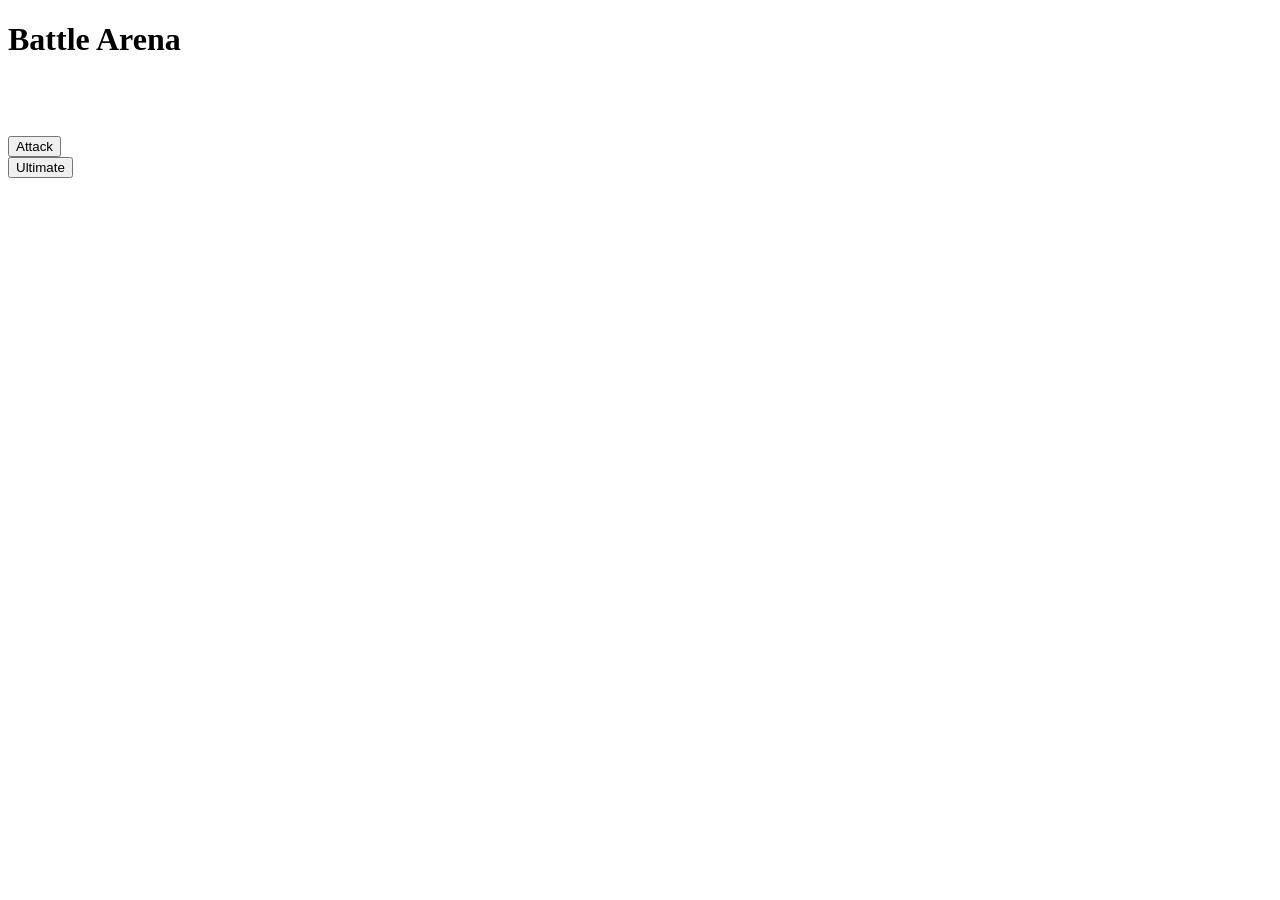
==== stage-2/index.html @ 17f2608e "arreglo de abortcontroller y html de la stage 2" ====
<!DOCTYPE html>
<html lang="en">
<head>
  <meta charset="UTF-8">
  <title>Stage 2 - Battle</title>
  <link rel="stylesheet" href="./style.css">
</head>
<body>

  <h1>Battle Arena</h1>

  <!-- PLAYER -->
  <section id="player-section">
    <h2 id="player-name"></h2>
    <img id="player-sprite" />
    <div class="hp-bar">
      <div id="player-hp"></div>
    </div>
  </section>

  <!-- ARENA -->
  <section id="arena">
    <div id="opponent-row" class="row">
      <div class="cell" data-pos="1"></div>
      <div class="cell" data-pos="2"></div>
      <div class="cell" data-pos="3"></div>
    </div>

    <div id="player-row" class="row">
      <div class="cell" data-pos="1"></div>
      <div class="cell" data-pos="2"></div>
      <div class="cell" data-pos="3"></div>
    </div>
  </section>

  <!-- OPPONENT -->
  <section id="opponent-section">
    <h2 id="opponent-name"></h2>
    <img id="opponent-sprite" />
    <div class="hp-bar">
      <div id="opponent-hp"></div>
    </div>
  </section>

  <!-- CONTROLS -->
  <section id="controls">
    <button id="attack-btn">Attack</button>
    <div id="cooldown-bar"></div>

    <button id="ultimate-btn">Ultimate</button>
  </section>

  <!-- LOG -->
  <section id="log"></section>

  <!-- RESET -->
  <button id="reset-btn" style="display:none;">Battle Again</button>

  <script type="module" src="./main.js"></script>
</body>
</html>
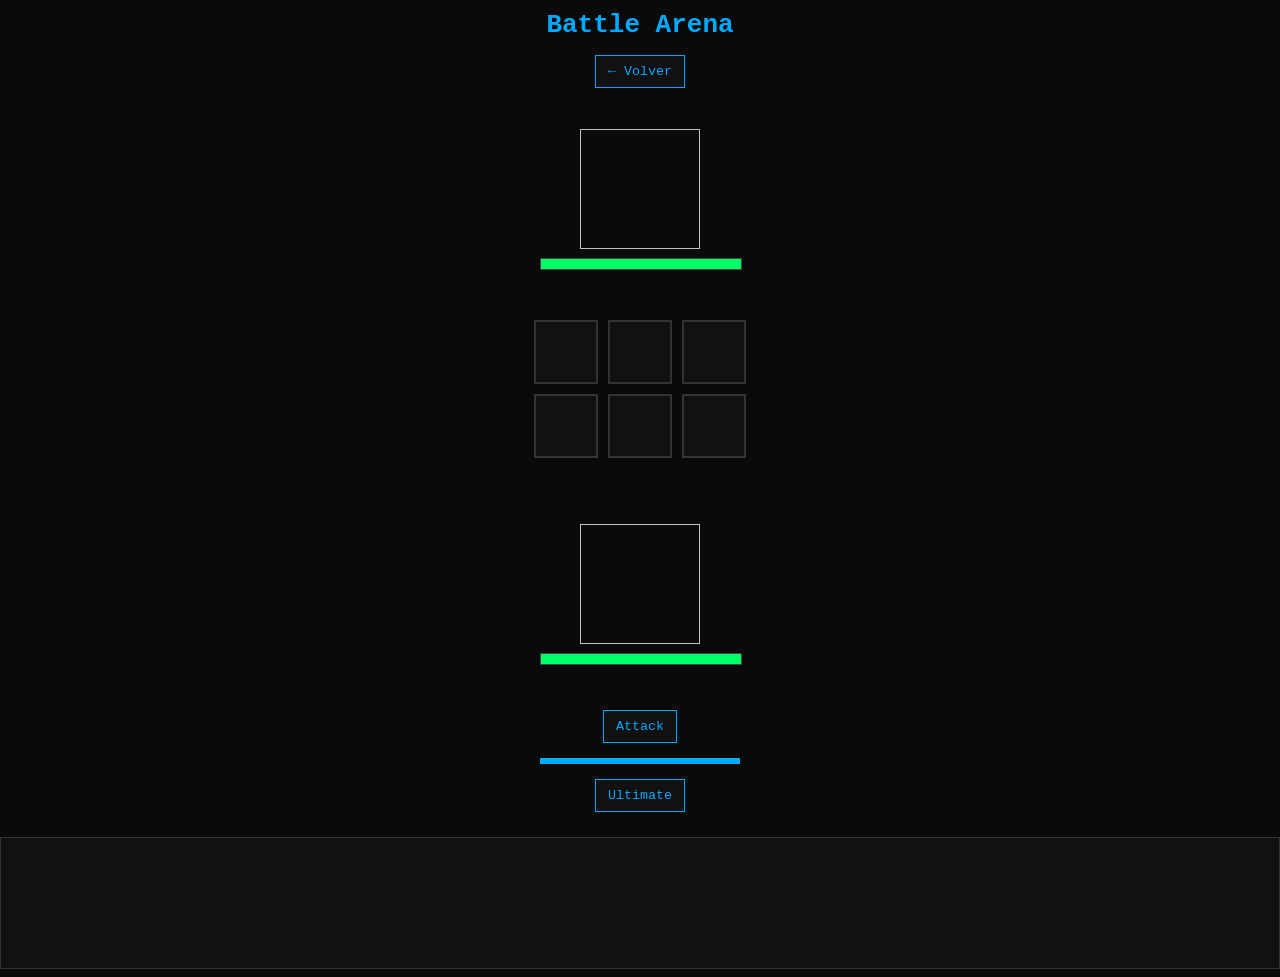
==== commit 56db81c4: "correcion en el html y parte del css" ====
--- a/stage-2/index.html
+++ b/stage-2/index.html
@@ -9,44 +9,49 @@
 
   <h1>Battle Arena</h1>
 
-  <!-- PLAYER -->
-  <section id="player-section">
-    <h2 id="player-name"></h2>
-    <img id="player-sprite" />
-    <div class="hp-bar">
-      <div id="player-hp"></div>
-    </div>
-  </section>
+  <button id="back-btn">← Volver</button>
 
-  <!-- ARENA -->
-  <section id="arena">
-    <div id="opponent-row" class="row">
-      <div class="cell" data-pos="1"></div>
-      <div class="cell" data-pos="2"></div>
-      <div class="cell" data-pos="3"></div>
-    </div>
+  <div id="battle-layout">
 
-    <div id="player-row" class="row">
-      <div class="cell" data-pos="1"></div>
-      <div class="cell" data-pos="2"></div>
-      <div class="cell" data-pos="3"></div>
-    </div>
-  </section>
+    <!-- OPONENTE (arriba derecha) -->
+    <section id="opponent-section">
+      <h2 id="opponent-name"></h2>
+      <img id="opponent-sprite" />
+      <div class="hp-bar">
+        <div id="opponent-hp"></div>
+      </div>
+    </section>
 
-  <!-- OPPONENT -->
-  <section id="opponent-section">
-    <h2 id="opponent-name"></h2>
-    <img id="opponent-sprite" />
-    <div class="hp-bar">
-      <div id="opponent-hp"></div>
-    </div>
-  </section>
+    <!-- ARENA (centro) -->
+    <section id="arena">
+      <div id="opponent-row" class="row">
+        <div class="cell" data-pos="1"></div>
+        <div class="cell" data-pos="2"></div>
+        <div class="cell" data-pos="3"></div>
+      </div>
 
-  <!-- CONTROLS -->
+      <div id="player-row" class="row">
+        <div class="cell" data-pos="1"></div>
+        <div class="cell" data-pos="2"></div>
+        <div class="cell" data-pos="3"></div>
+      </div>
+    </section>
+
+    <!-- PLAYER (abajo izquierda) -->
+    <section id="player-section">
+      <h2 id="player-name"></h2>
+      <img id="player-sprite" />
+      <div class="hp-bar">
+        <div id="player-hp"></div>
+      </div>
+    </section>
+
+  </div>
+
+  <!-- CONTROLES -->
   <section id="controls">
     <button id="attack-btn">Attack</button>
     <div id="cooldown-bar"></div>
-
     <button id="ultimate-btn">Ultimate</button>
   </section>
 
--- a/stage-2/style.css
+++ b/stage-2/style.css
@@ -0,0 +1,175 @@
+/* ---------------------------
+   GLOBAL
+--------------------------- */
+body {
+  margin: 0;
+  font-family: monospace;
+  background: #0a0a0a;
+  color: #eee;
+  text-align: center;
+}
+
+/* ---------------------------
+   TITULO
+--------------------------- */
+h1 {
+  color: #00aaff;
+  margin: 10px 0;
+}
+
+/* ---------------------------
+   LAYOUT GENERAL
+--------------------------- */
+section {
+  margin: 10px auto;
+  padding: 10px;
+}
+
+/* ---------------------------
+   INFO SECTIONS
+--------------------------- */
+#player-section,
+#opponent-section {
+  display: inline-block;
+  width: 200px;
+}
+
+img {
+  width: 120px;
+  height: 120px;
+  image-rendering: pixelated;
+}
+
+/* ---------------------------
+   HP BAR
+--------------------------- */
+.hp-bar {
+  width: 100%;
+  height: 10px;
+  background: #222;
+  border: 1px solid #444;
+  margin-top: 5px;
+  overflow: hidden;
+}
+
+#player-hp,
+#opponent-hp {
+  height: 100%;
+  width: 100%;
+  background: #00ff66;
+  transition: width 0.2s linear;
+}
+
+/* HP bajo */
+.low-hp {
+  background: #ff4444 !important;
+}
+
+/* ---------------------------
+   ARENA
+--------------------------- */
+#arena {
+  display: flex;
+  flex-direction: column;
+  align-items: center;
+  gap: 10px;
+  margin: 20px 0;
+}
+
+.row {
+  display: flex;
+  gap: 10px;
+}
+
+/* CELDAS */
+.cell {
+  width: 60px;
+  height: 60px;
+  background: #111;
+  border: 2px solid #333;
+  transition: all 0.2s ease;
+}
+
+/* ---------------------------
+   PLAYER POSITION
+--------------------------- */
+.cell.active {
+  background: #00aaff;
+  box-shadow: 0 0 10px #00aaff;
+}
+
+/* ---------------------------
+   ATTACK WARNING
+--------------------------- */
+.cell.incoming {
+  background: #ff4444;
+  animation: pulse 0.5s infinite alternate;
+}
+
+/* ---------------------------
+   HIT EFFECT (opcional futuro)
+--------------------------- */
+.cell.hit {
+  background: #ff8800;
+}
+
+/* ---------------------------
+   ANIMACIÓN WARNING
+--------------------------- */
+@keyframes pulse {
+  from { opacity: 0.6; }
+  to { opacity: 1; }
+}
+
+/* ---------------------------
+   CONTROLS
+--------------------------- */
+button {
+  padding: 8px 12px;
+  margin: 5px;
+  background: #111;
+  color: #00aaff;
+  border: 1px solid #00aaff;
+  cursor: pointer;
+  font-family: monospace;
+}
+
+button:disabled {
+  opacity: 0.4;
+  cursor: not-allowed;
+}
+
+/* ---------------------------
+   COOLDOWN BAR
+--------------------------- */
+#cooldown-bar {
+  width: 200px;
+  height: 6px;
+  background: #00aaff;
+  margin: 10px auto;
+  transition: width 0.05s linear;
+}
+
+/* ---------------------------
+   LOG
+--------------------------- */
+#log {
+  height: 120px;
+  overflow-y: auto;
+  background: #111;
+  border: 1px solid #333;
+  padding: 5px;
+  font-size: 12px;
+  text-align: left;
+}
+
+/* ---------------------------
+   RESET BUTTON
+--------------------------- */
+#reset-btn {
+  margin-top: 10px;
+  padding: 10px;
+  background: #ff4444;
+  color: white;
+  border: none;
+}
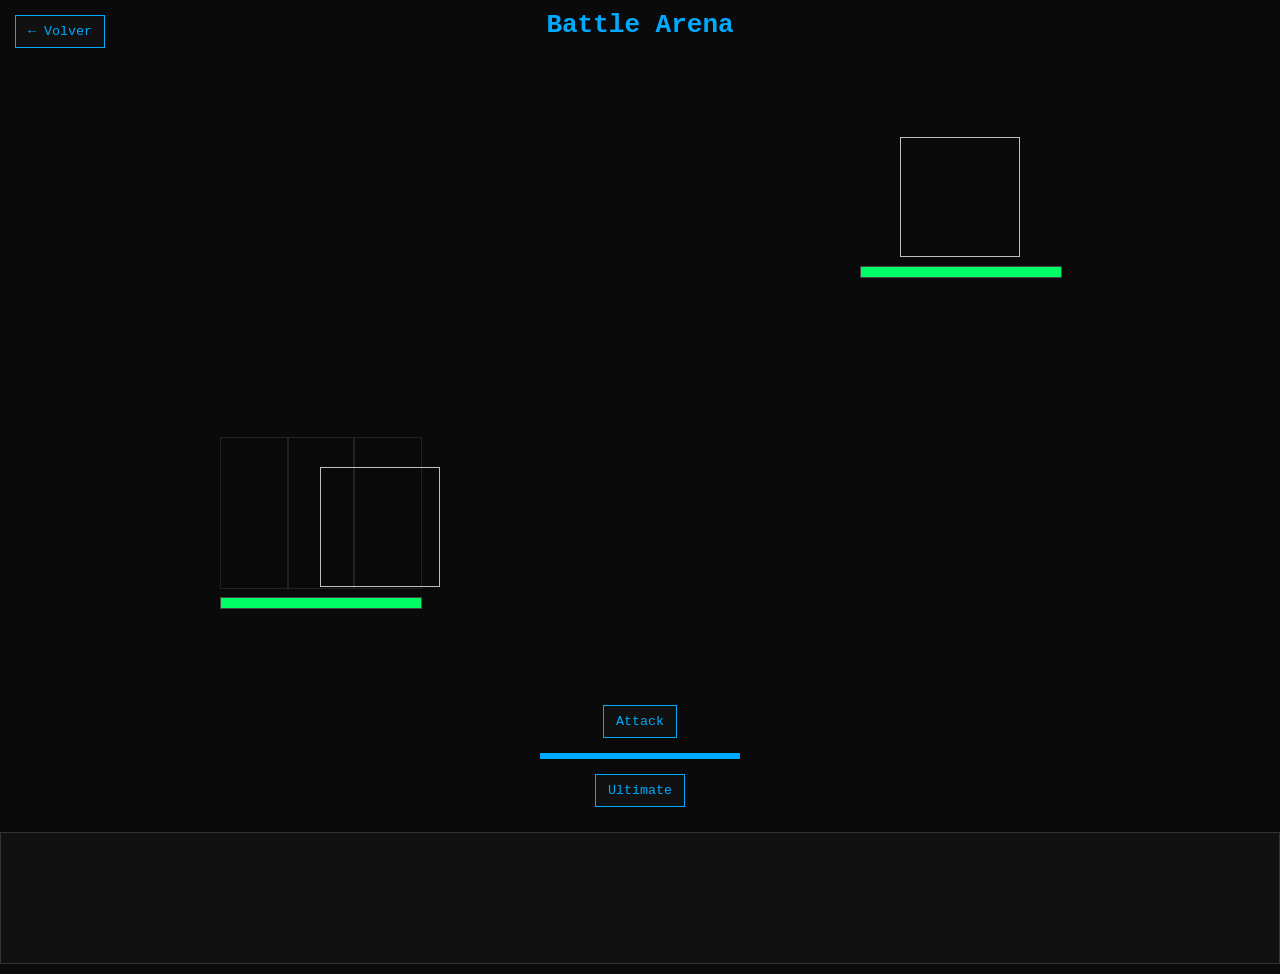
==== commit 5599ad01: "adapte el render y el css para que mi pokemon viera hacia la derecha donde esta el pokemon enemigo" ====
--- a/stage-2/index.html
+++ b/stage-2/index.html
@@ -22,30 +22,26 @@
       </div>
     </section>
 
-    <!-- ARENA (centro) -->
-    <section id="arena">
-      <div id="opponent-row" class="row">
-        <div class="cell" data-pos="1"></div>
-        <div class="cell" data-pos="2"></div>
-        <div class="cell" data-pos="3"></div>
-      </div>
-
-      <div id="player-row" class="row">
-        <div class="cell" data-pos="1"></div>
-        <div class="cell" data-pos="2"></div>
-        <div class="cell" data-pos="3"></div>
-      </div>
-    </section>
+    
 
     <!-- PLAYER (abajo izquierda) -->
     <section id="player-section">
-      <h2 id="player-name"></h2>
-      <img id="player-sprite" />
-      <div class="hp-bar">
-        <div id="player-hp"></div>
-      </div>
-    </section>
+  <h2 id="player-name"></h2>
 
+  <div id="player-arena">
+    <!-- zonas -->
+    <div class="arena-cell" data-pos="1"></div>
+    <div class="arena-cell" data-pos="2"></div>
+    <div class="arena-cell" data-pos="3"></div>
+
+    <!-- sprite -->
+    <img id="player-sprite" />
+  </div>
+
+  <div class="hp-bar">
+    <div id="player-hp"></div>
+  </div>
+</section>
   </div>
 
   <!-- CONTROLES -->
--- a/stage-2/style.css
+++ b/stage-2/style.css
@@ -172,4 +172,117 @@
   background: #ff4444;
   color: white;
   border: none;
+}
+
+/* ---------------------------
+   GRID LAYOUT (FIX SCROLL)
+--------------------------- */
+#battle-layout {
+  display: grid;
+  grid-template-columns: 1fr 1fr;
+  grid-template-rows: auto auto;
+  width: 100%;
+  height: 70vh;
+  align-items: center;
+}
+
+/* posiciones estratégicas */
+#opponent-section {
+  grid-column: 2;
+  grid-row: 1;
+}
+
+#player-section {
+  grid-column: 1;
+  grid-row: 2;
+}
+
+#arena {
+  grid-column: 1 / 3;
+  grid-row: 1 / 3;
+  z-index: 0;
+}
+
+/* botón volver */
+#back-btn {
+  position: absolute;
+  top: 10px;
+  left: 10px;
+}
+
+/* ---------------------------
+   PLAYER ARENA (DENTRO TARJETA)
+--------------------------- */
+#player-arena {
+  position: relative;
+  width: 100%;
+  height: 150px;
+  margin: 10px 0;
+}
+
+/* celdas visibles */
+.arena-cell {
+  position: absolute;
+  top: 0;
+  width: 33.33%;
+  height: 100%;
+  border: 1px solid #222;
+}
+
+/* posiciones */
+.arena-cell[data-pos="1"] { left: 0; }
+.arena-cell[data-pos="2"] { left: 33.33%; }
+.arena-cell[data-pos="3"] { left: 66.66%; }
+
+/* sprite grande */
+#player-sprite {
+  position: absolute;
+  bottom: 0;
+  width: 120px;
+  image-rendering: pixelated;
+  transition: left 0.15s ease;
+}
+
+/* ataque enemigo */
+.arena-cell.incoming {
+  background: rgba(255, 0, 0, 0.3);
+}
+
+/* ---------------------------
+   ARENA PLAYER (3 ZONAS)
+--------------------------- */
+#player-arena {
+  position: relative;
+  width: 100%;
+  height: 150px;
+  margin: 10px 0;
+}
+
+/* zonas invisibles pero funcionales */
+.arena-cell {
+  position: absolute;
+  top: 0;
+  width: 33.33%;
+  height: 100%;
+}
+
+/* posiciones */
+.arena-cell[data-pos="1"] { left: 0; }
+.arena-cell[data-pos="2"] { left: 33.33%; }
+.arena-cell[data-pos="3"] { left: 66.66%; }
+
+/* sprite principal */
+#player-sprite {
+  position: absolute;
+  bottom: 0;
+  width: 120px;
+  image-rendering: pixelated;
+  transition: left 0.15s ease;
+  pointer-events: none;
+}
+
+/* ataque enemigo */
+.arena-cell.incoming {
+  background: rgba(255, 0, 0, 0.3);
+  border-radius: 6px;
 }
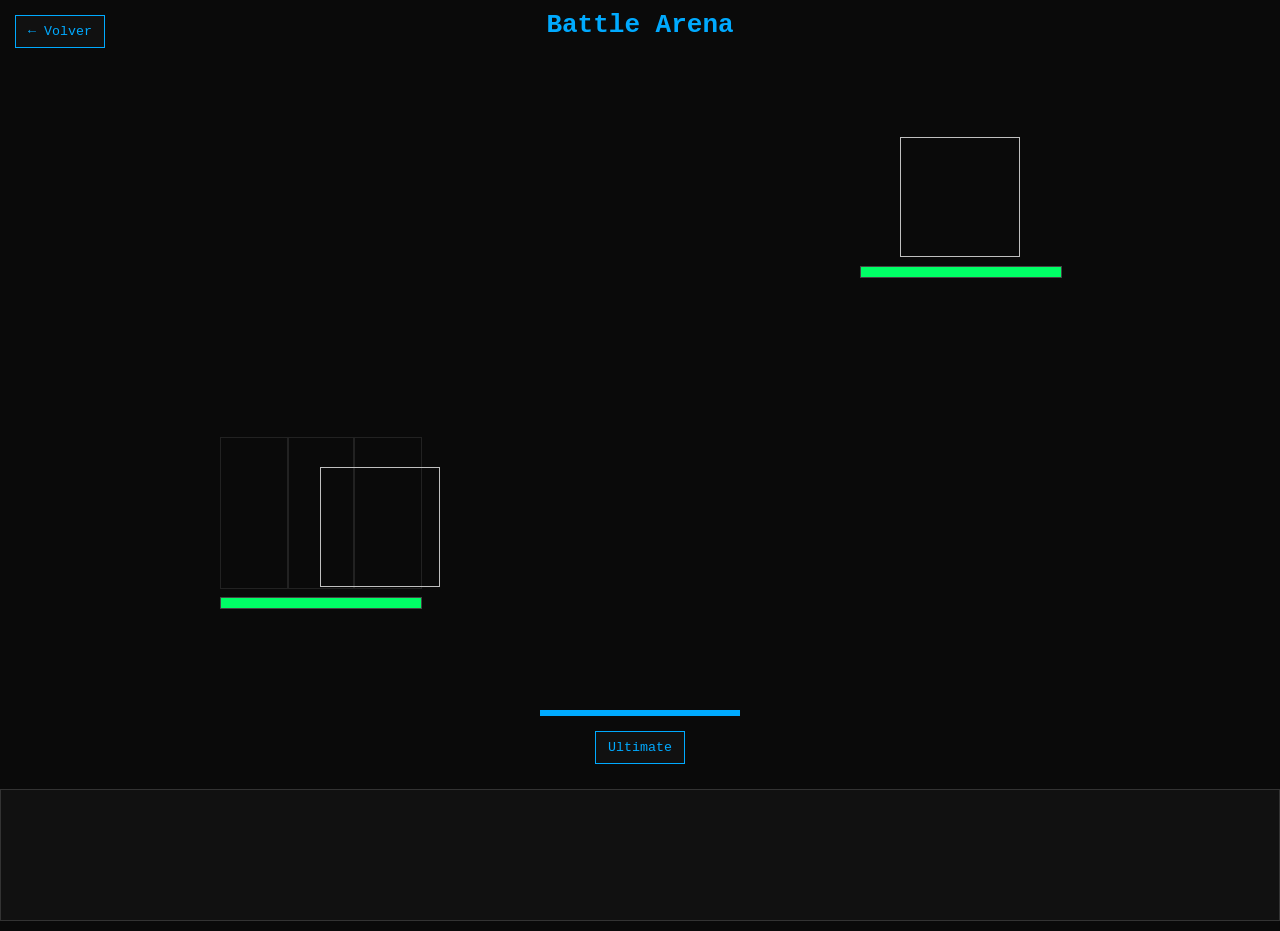
==== commit 53dd1ecb: "conectar ambas stage de forma funcional" ====
--- a/stage-2/index.html
+++ b/stage-2/index.html
@@ -46,7 +46,8 @@
 
   <!-- CONTROLES -->
   <section id="controls">
-    <button id="attack-btn">Attack</button>
+    <div id="moves-container"></div>
+    
     <div id="cooldown-bar"></div>
     <button id="ultimate-btn">Ultimate</button>
   </section>
--- a/stage-2/style.css
+++ b/stage-2/style.css
@@ -285,4 +285,30 @@
 .arena-cell.incoming {
   background: rgba(255, 0, 0, 0.3);
   border-radius: 6px;
+}
+
+.arena-cell.incoming {
+  background: rgba(255, 0, 0, 0.35);
+  box-shadow: 0 0 12px rgba(255, 0, 0, 0.6);
+  transition: background 0.2s ease;
+}
+
+@keyframes shake {
+  0% { transform: translateX(0); }
+  25% { transform: translateX(-5px); }
+  50% { transform: translateX(5px); }
+  75% { transform: translateX(-5px); }
+  100% { transform: translateX(0); }
+}
+
+.shake {
+  animation: shake 0.3s ease;
+}
+
+.hit-flash {
+  box-shadow: 0 0 20px rgba(255, 0, 0, 0.8);
+}
+
+.dodge-flash {
+  box-shadow: 0 0 20px rgba(0, 255, 120, 0.6);
 }
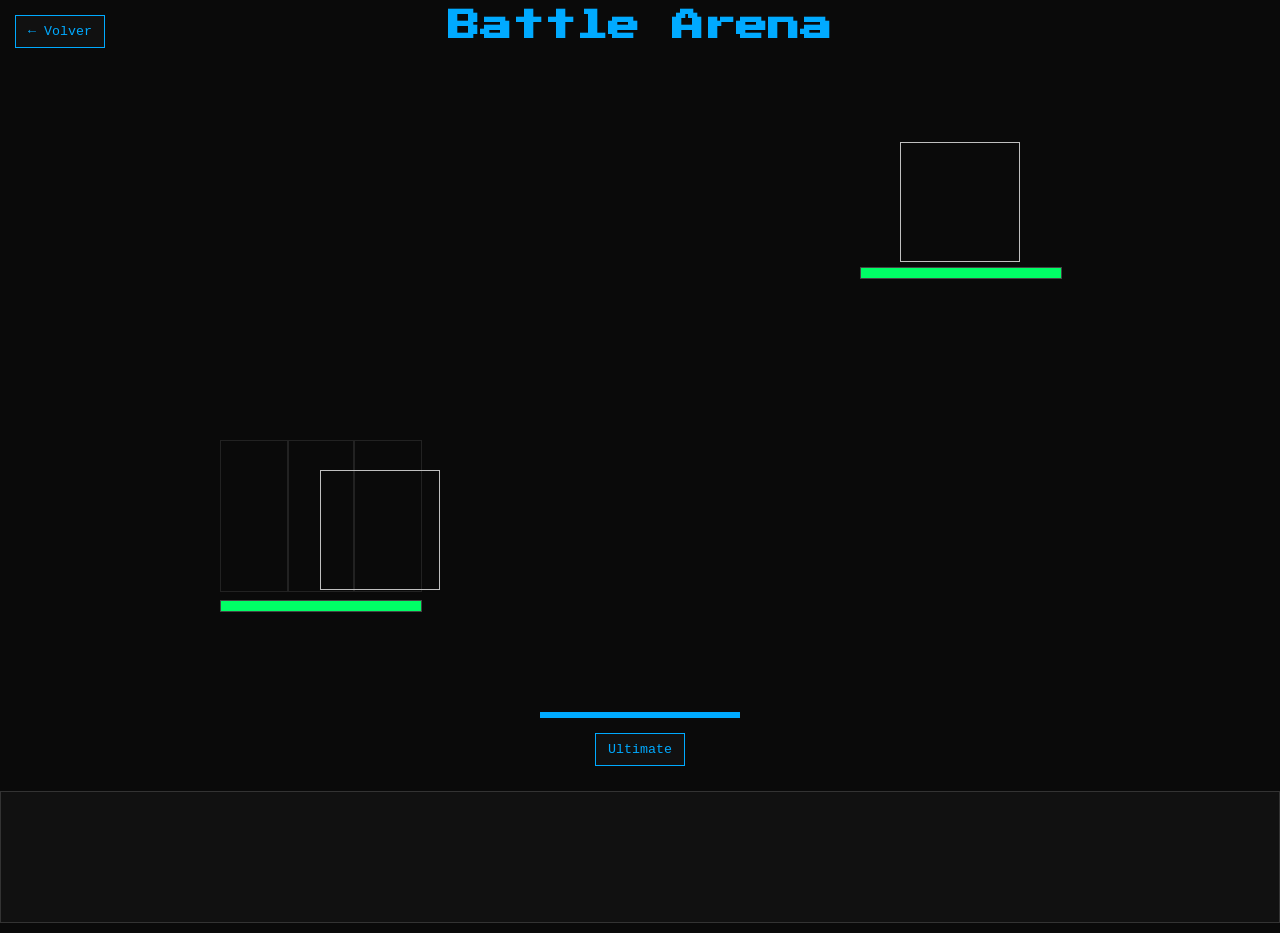
==== commit 1ec4b15d: "letras en pixel art, cambio de los ataques y css" ====
--- a/stage-2/index.html
+++ b/stage-2/index.html
@@ -4,6 +4,7 @@
   <meta charset="UTF-8">
   <title>Stage 2 - Battle</title>
   <link rel="stylesheet" href="./style.css">
+  <link href="https://fonts.googleapis.com/css2?family=Press+Start+2P&display=swap" rel="stylesheet">
 </head>
 <body>
 
--- a/stage-2/style.css
+++ b/stage-2/style.css
@@ -311,4 +311,44 @@
 
 .dodge-flash {
   box-shadow: 0 0 20px rgba(0, 255, 120, 0.6);
+}
+
+body {
+  font-family: "Press Start 2P", monospace;
+}
+
+/* ---------------------------
+   GRID 2x2 MOVES
+--------------------------- */
+.moves-grid {
+  display: grid;
+  grid-template-columns: repeat(2, 1fr);
+  gap: 10px;
+  margin-top: 12px;
+  width: 100%;
+}
+
+.move-btn {
+  padding: 8px;
+  font-size: 10px;
+  text-transform: uppercase;
+  border: 2px solid #00aaff;
+  background: #111;
+  color: #00aaff;
+  cursor: pointer;
+}
+
+.move-btn:disabled {
+  opacity: 0.4;
+  cursor: not-allowed;
+}
+
+.move-btn:hover:enabled {
+  background: #00aaff;
+  color: #000;
+}
+
+.moves-grid {
+  max-width: 300px;
+  margin: 0 auto;
 }
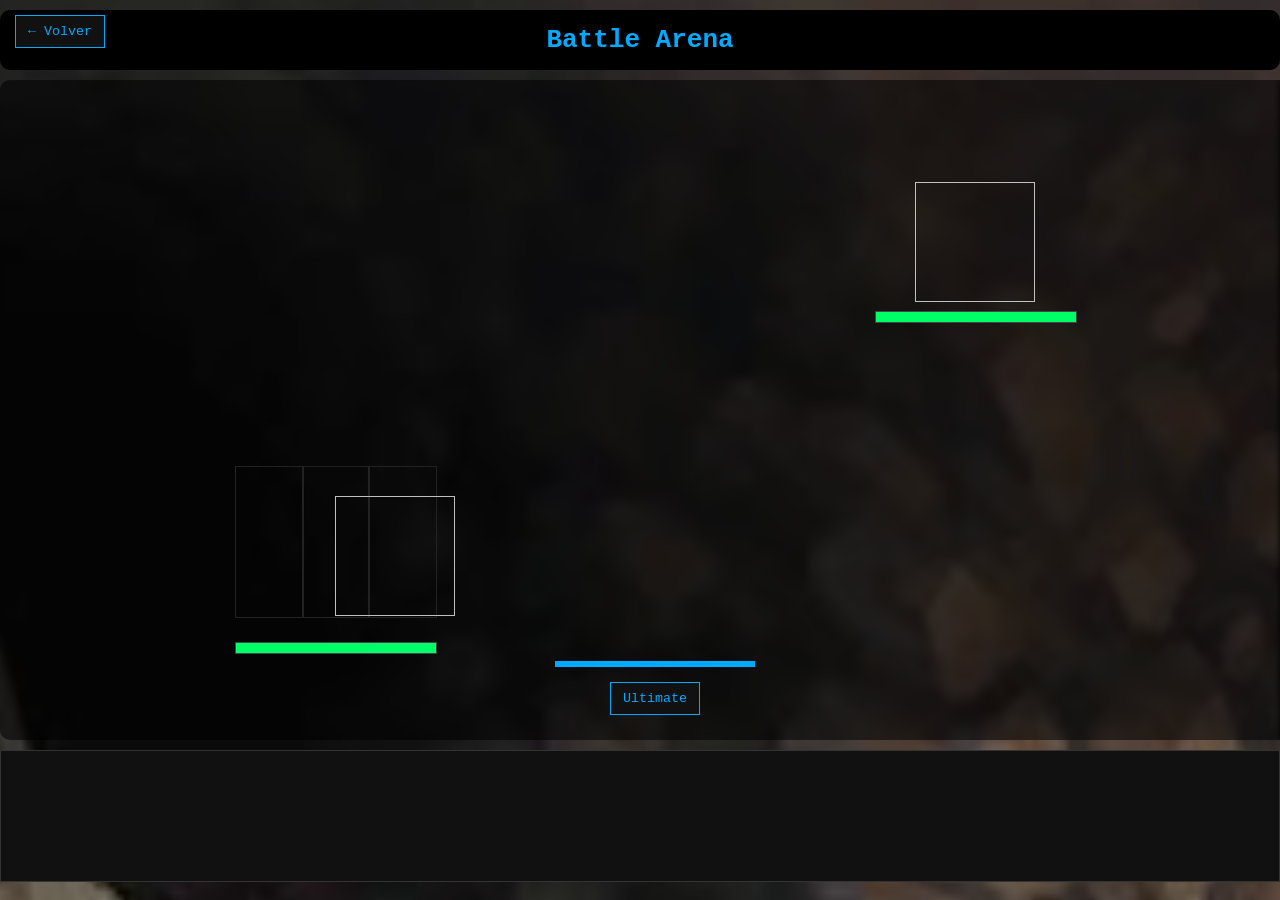
==== commit 1b763138: "fondo y ajustes visuales a la stage 2" ====
--- a/stage-2/index.html
+++ b/stage-2/index.html
@@ -6,15 +6,19 @@
   <link rel="stylesheet" href="./style.css">
   <link href="https://fonts.googleapis.com/css2?family=Press+Start+2P&display=swap" rel="stylesheet">
 </head>
+
 <body>
 
-  <h1>Battle Arena</h1>
+  <!--  BACKGROUND LAYER -->
+  <div id="bg"></div>
+
+  <h1 id="battle-arena">Battle Arena</h1>
 
   <button id="back-btn">← Volver</button>
 
   <div id="battle-layout">
 
-    <!-- OPONENTE (arriba derecha) -->
+    <!-- OPONENTE -->
     <section id="opponent-section">
       <h2 id="opponent-name"></h2>
       <img id="opponent-sprite" />
@@ -23,35 +27,35 @@
       </div>
     </section>
 
-    
+    <!-- PLAYER -->
+    <section id="player-section">
 
-    <!-- PLAYER (abajo izquierda) -->
-    <section id="player-section">
-  <h2 id="player-name"></h2>
+      <h2 id="player-name"></h2>
 
-  <div id="player-arena">
-    <!-- zonas -->
-    <div class="arena-cell" data-pos="1"></div>
-    <div class="arena-cell" data-pos="2"></div>
-    <div class="arena-cell" data-pos="3"></div>
+      <div id="player-arena">
+        <div class="arena-cell" data-pos="1"></div>
+        <div class="arena-cell" data-pos="2"></div>
+        <div class="arena-cell" data-pos="3"></div>
 
-    <!-- sprite -->
-    <img id="player-sprite" />
+        <img id="player-sprite" />
+      </div>
+
+      <div class="hp-bar">
+        <div id="player-hp"></div>
+      </div>
+
+      <!-- CONTROLES (BIEN UBICADOS) -->
+      <div id="controls">
+        <div id="moves-container"></div>
+
+        <div id="cooldown-bar"></div>
+
+        <button id="ultimate-btn">Ultimate</button>
+      </div>
+
+    </section>
+
   </div>
-
-  <div class="hp-bar">
-    <div id="player-hp"></div>
-  </div>
-</section>
-  </div>
-
-  <!-- CONTROLES -->
-  <section id="controls">
-    <div id="moves-container"></div>
-    
-    <div id="cooldown-bar"></div>
-    <button id="ultimate-btn">Ultimate</button>
-  </section>
 
   <!-- LOG -->
   <section id="log"></section>
--- a/stage-2/style.css
+++ b/stage-2/style.css
@@ -4,9 +4,69 @@
 body {
   margin: 0;
   font-family: monospace;
-  background: #0a0a0a;
   color: #eee;
   text-align: center;
+  background: black;
+}
+
+#battle-layout {
+  position: relative;
+
+  background: rgba(0, 0, 0, 0.55); /* overlay oscuro */
+  
+  border-radius: 10px;
+
+  padding: 15px;
+
+  backdrop-filter: blur(3px); /* efecto pro (si el navegador lo soporta) */
+}
+
+#battle-arena {
+  position: relative;
+
+  background: black; /* overlay oscuro */
+  
+  border-radius: 10px;
+
+  padding: 15px;
+
+  
+}
+
+#bg {
+  position: fixed;
+  inset: 0;
+
+  background: url("./img/cueva.jpg") no-repeat center center;
+
+  /* clave del ajuste */
+  background-size: 140% auto;   /* más ancho */
+  background-position: center 30%; /* sube/baja verticalmente */
+
+  z-index: -10;
+  pointer-events: none;
+}
+
+#bg::after {
+  content: "";
+  position: fixed;
+  inset: 0;
+  background: rgba(0,0,0,0.3);
+}
+
+#controls {
+  position: fixed;
+  bottom: 20px;
+  left: 50%;
+  transform: translateX(-50%);
+
+  width: 300px;
+
+  display: flex;
+  flex-direction: column;
+  align-items: center;
+
+  z-index: 10;
 }
 
 /* ---------------------------
@@ -218,7 +278,11 @@
   width: 100%;
   height: 150px;
   margin: 10px 0;
-}
+
+  transform: translateY(-16px); /*  SUBE TODO EL SISTEMA */
+}
+
+
 
 /* celdas visibles */
 .arena-cell {
@@ -237,7 +301,7 @@
 /* sprite grande */
 #player-sprite {
   position: absolute;
-  bottom: 0;
+  bottom: 100;
   width: 120px;
   image-rendering: pixelated;
   transition: left 0.15s ease;
@@ -313,9 +377,6 @@
   box-shadow: 0 0 20px rgba(0, 255, 120, 0.6);
 }
 
-body {
-  font-family: "Press Start 2P", monospace;
-}
 
 /* ---------------------------
    GRID 2x2 MOVES
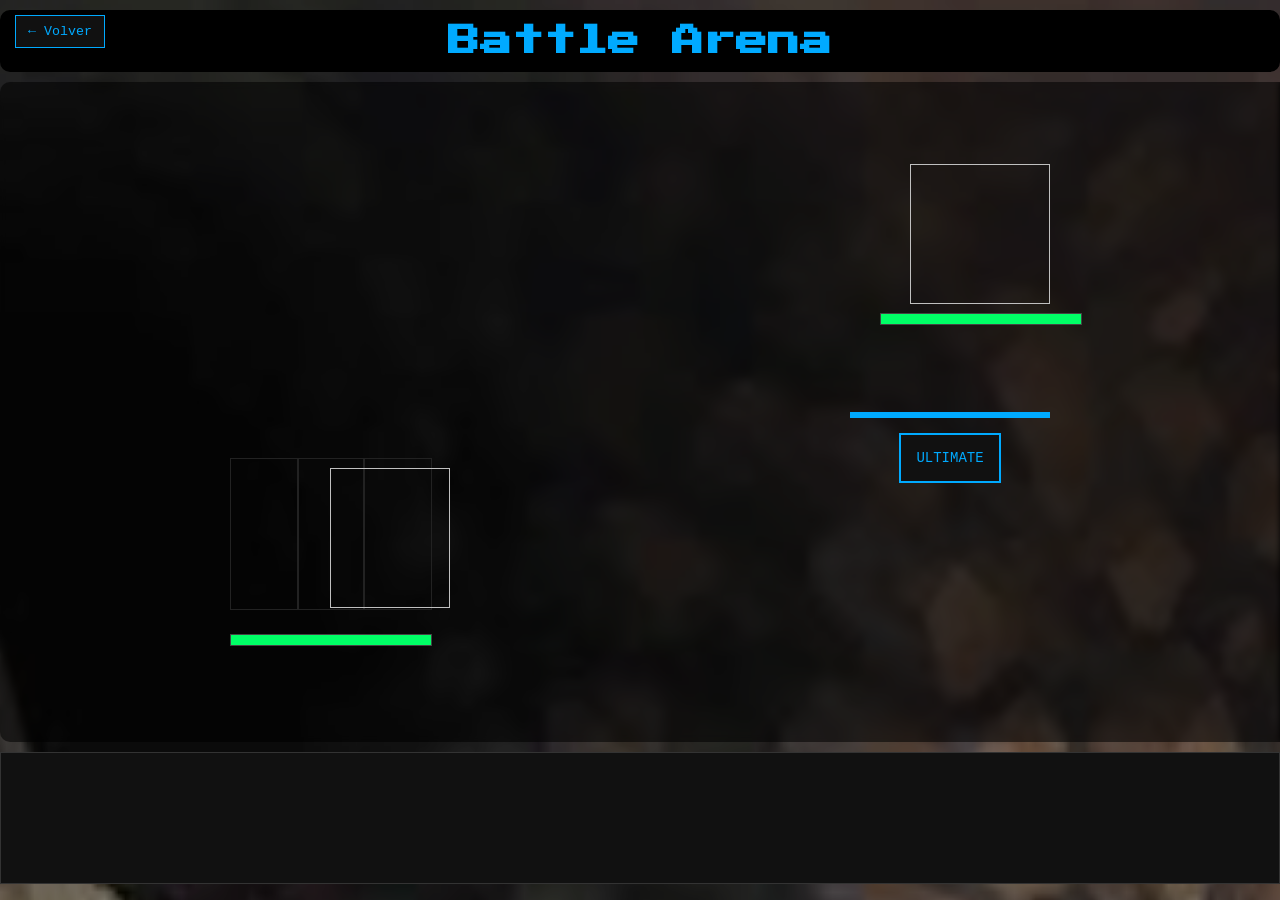
==== commit 1c6a157e: "boton de ulti con coldown y animacion" ====
--- a/stage-2/index.html
+++ b/stage-2/index.html
@@ -50,7 +50,7 @@
 
         <div id="cooldown-bar"></div>
 
-        <button id="ultimate-btn">Ultimate</button>
+        <button id="ultimate-btn" class="move-btn">Ultimate</button>
       </div>
 
     </section>
--- a/stage-2/style.css
+++ b/stage-2/style.css
@@ -1,6 +1,22 @@
 /* ---------------------------
    GLOBAL
 --------------------------- */
+#player-section,
+#opponent-section {
+  display: inline-block;
+  width: 240px; /* antes 200px */
+  margin-top: -20px;
+}
+
+#player-sprite,
+#opponent-sprite {
+  width: 140px;   /* antes 120px */
+  height: 140px;
+}
+
+#player-section{margin-top: -60px;}
+
+
 body {
   margin: 0;
   font-family: monospace;
@@ -9,6 +25,10 @@
   background: black;
 }
 
+#battle-arena {
+  font-family: 'Press Start 2P', monospace;
+}
+
 #battle-layout {
   position: relative;
 
@@ -17,6 +37,8 @@
   border-radius: 10px;
 
   padding: 15px;
+  row-gap: 40px; 
+  column-gap: 20px;
 
   backdrop-filter: blur(3px); /* efecto pro (si el navegador lo soporta) */
 }
@@ -55,12 +77,12 @@
 }
 
 #controls {
-  position: fixed;
-  bottom: 20px;
-  left: 50%;
-  transform: translateX(-50%);
-
-  width: 300px;
+  position: absolute;
+
+  top: 320px;   /* ajusta según altura del opponent */
+  right: 250px;  /* lado derecho (opponent side) */
+
+  width: 220px;
 
   display: flex;
   flex-direction: column;
@@ -238,6 +260,7 @@
    GRID LAYOUT (FIX SCROLL)
 --------------------------- */
 #battle-layout {
+  position: relative;
   display: grid;
   grid-template-columns: 1fr 1fr;
   grid-template-rows: auto auto;
@@ -250,6 +273,7 @@
 #opponent-section {
   grid-column: 2;
   grid-row: 1;
+  
 }
 
 #player-section {
@@ -276,7 +300,7 @@
 #player-arena {
   position: relative;
   width: 100%;
-  height: 150px;
+  height: 170px;
   margin: 10px 0;
 
   transform: translateY(-16px); /*  SUBE TODO EL SISTEMA */
@@ -301,7 +325,7 @@
 /* sprite grande */
 #player-sprite {
   position: absolute;
-  bottom: 100;
+  bottom: 16px;
   width: 120px;
   image-rendering: pixelated;
   transition: left 0.15s ease;
@@ -390,8 +414,8 @@
 }
 
 .move-btn {
-  padding: 8px;
-  font-size: 10px;
+  padding: 15px;
+  font-size: 14px;
   text-transform: uppercase;
   border: 2px solid #00aaff;
   background: #111;
@@ -400,8 +424,12 @@
 }
 
 .move-btn:disabled {
-  opacity: 0.4;
+  opacity: 0.5;
+  background: #222;
+  color: #555;
+  border: 2px solid #444;
   cursor: not-allowed;
+  box-shadow: none;
 }
 
 .move-btn:hover:enabled {
@@ -412,4 +440,8 @@
 .moves-grid {
   max-width: 300px;
   margin: 0 auto;
+}
+
+#ultimate-btn:disabled {
+  opacity: 0.4;
 }
